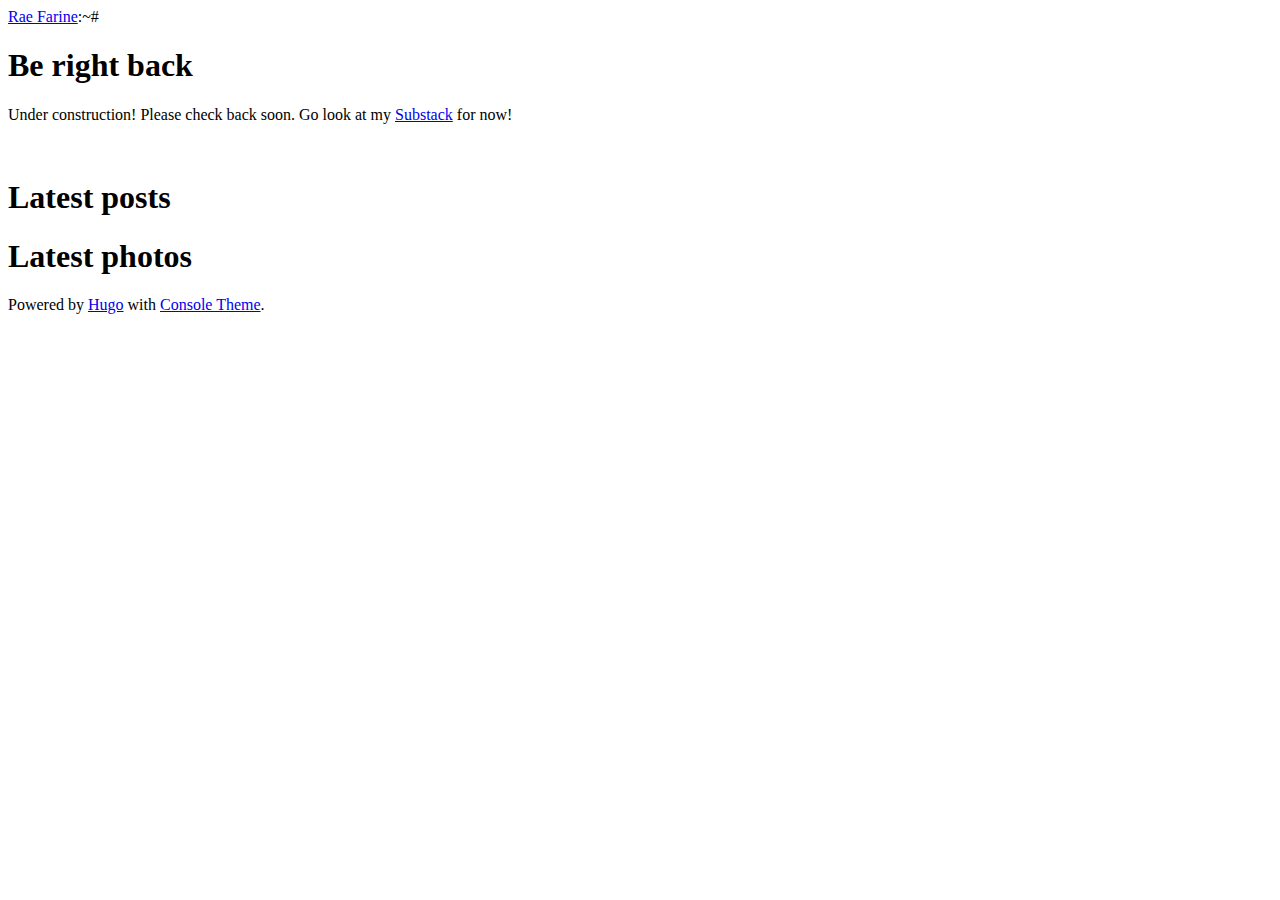
==== public/index.html @ 978559b4 "hugo theme" ====
<!DOCTYPE html>
<html lang="en-us">
<head>
	<meta name="generator" content="Hugo 0.135.0"><script src="/livereload.js?mindelay=10&amp;v=2&amp;port=1313&amp;path=livereload" data-no-instant defer></script>
    <meta charset="utf-8">
    <meta http-equiv="X-UA-Compatible" content="IE=edge">
    <title>Rae Farine/</title>
    
    <meta name="viewport" content="width=device-width, initial-scale=1">
    <meta name="robots" content="all,follow">
    <meta name="googlebot" content="index,follow,snippet,archive">
    <link rel="stylesheet" href="http://localhost:1313/hugo-theme-console/css/terminal-0.7.2.min.css">
    <link rel="stylesheet" href="http://localhost:1313/hugo-theme-console/css/animate-4.1.1.min.css">
    <link rel="stylesheet" href="http://localhost:1313/hugo-theme-console/css/console.css">
    
      <!--[if lt IE 9]>
          <script src="https://oss.maxcdn.com/html5shiv/3.7.2/html5shiv.min.js"></script>
          <script src="https://oss.maxcdn.com/respond/1.4.2/respond.min.js"></script>
      <![endif]-->
       
      <link href="http://localhost:1313/index.xml" rel="alternate" type="application/rss+xml" title="Rae Farine" />
    <meta property="og:title" content="Rae Farine" />
<meta property="og:description" content="" />
<meta property="og:type" content="website" />
<meta property="og:url" content="http://localhost:1313/" />


<meta name="twitter:title" content="Rae Farine"/>
<meta name="twitter:description" content=""/>

</head>
<body class="terminal">
    <div class="container">
        <div class="terminal-nav">
          <header class="terminal-logo">
            <div class="logo terminal-prompt">
              
              
              <a href="http://localhost:1313/" class="no-style ">Rae Farine</a>:~# 
              </div></header>
          <nav class="terminal-menu">
            <ul vocab="https://schema.org/" typeof="BreadcrumbList">
                
            </ul>
          </nav>
        </div>
    </div>

    <div class="container " >
        

<h1>Be right back</h1>

<p>
  Under construction! Please check back soon. Go look at my <a href="https://raefarine.substack.com">Substack</a> for now!
</p>
<br/>

<h1>Latest posts</h1>

<div class="posts-list">

</div>

<h1>Latest photos</h1>

<div class="image-grid">

</div>


        <div class="footer">
    Powered by <a href="https://gohugo.io/">Hugo</a> with
    <a href="https://github.com/mrmierzejewski/hugo-theme-console/">Console Theme</a>. 
</div>

    </div>
  </body>
</html>
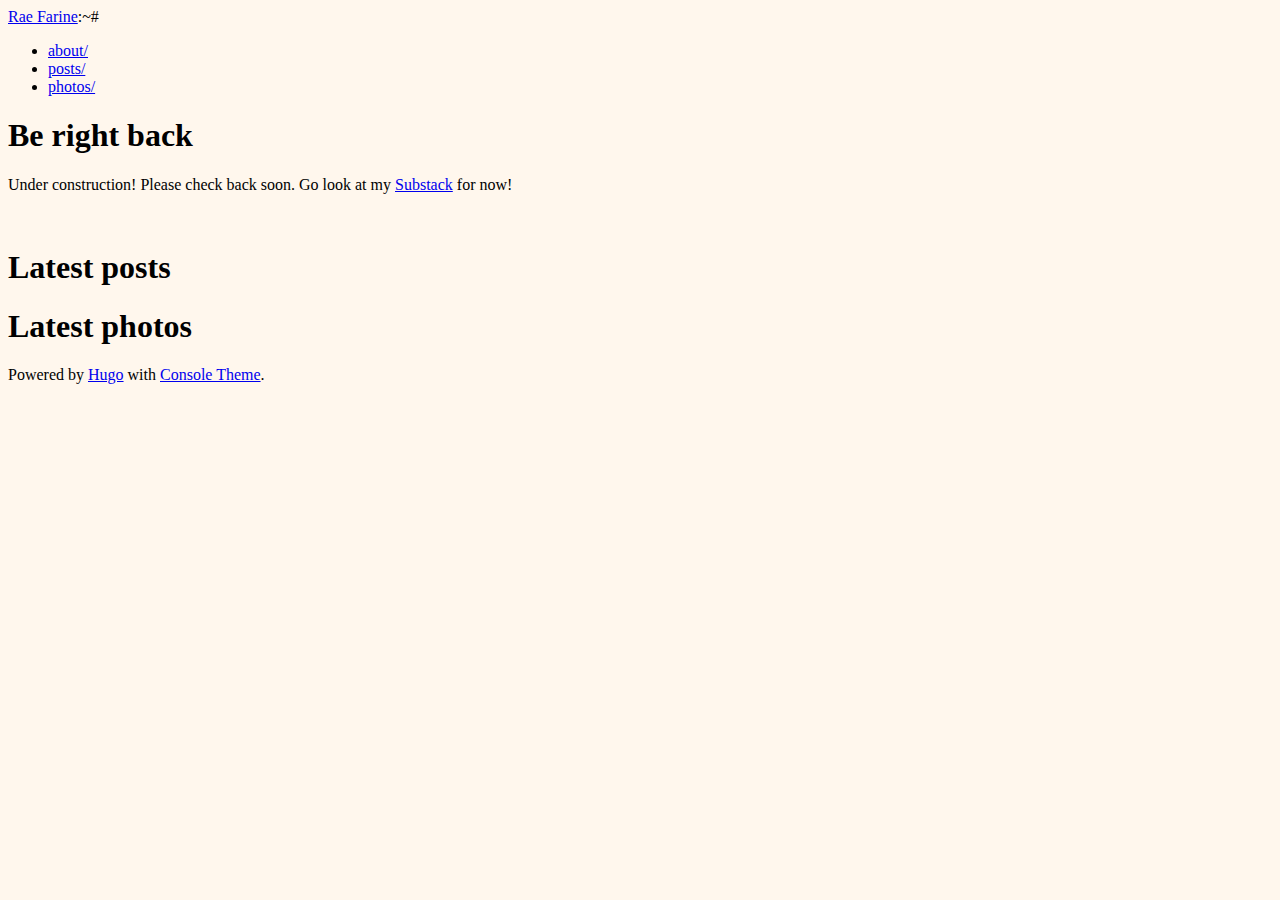
==== commit dccc7edb: "Whatever lol" ====
--- a/public/index.html
+++ b/public/index.html
@@ -28,6 +28,7 @@
 <meta name="twitter:title" content="Rae Farine"/>
 <meta name="twitter:description" content=""/>
 
+<link rel="stylesheet" href="css/custom.css" />
 </head>
 <body class="terminal">
     <div class="container">
@@ -36,17 +37,23 @@
             <div class="logo terminal-prompt">
               
               
-              <a href="http://localhost:1313/" class="no-style ">Rae Farine</a>:~# 
+              <a href="http://localhost:1313/" class="no-style site-name">Rae Farine</a>:~# 
               </div></header>
           <nav class="terminal-menu">
             <ul vocab="https://schema.org/" typeof="BreadcrumbList">
+                
+                <li><a href="http://localhost:1313/about/" typeof="ListItem">about/</a></li>
+                
+                <li><a href="http://localhost:1313/posts/" typeof="ListItem">posts/</a></li>
+                
+                <li><a href="http://localhost:1313/photos/" typeof="ListItem">photos/</a></li>
                 
             </ul>
           </nav>
         </div>
     </div>
 
-    <div class="container " >
+    <div class="container animated zoomIn fast" >
         
 
 <h1>Be right back</h1>
--- a/public/css/custom.css
+++ b/public/css/custom.css
@@ -0,0 +1,3 @@
+body {
+  background-color: #fff7ed;
+}
